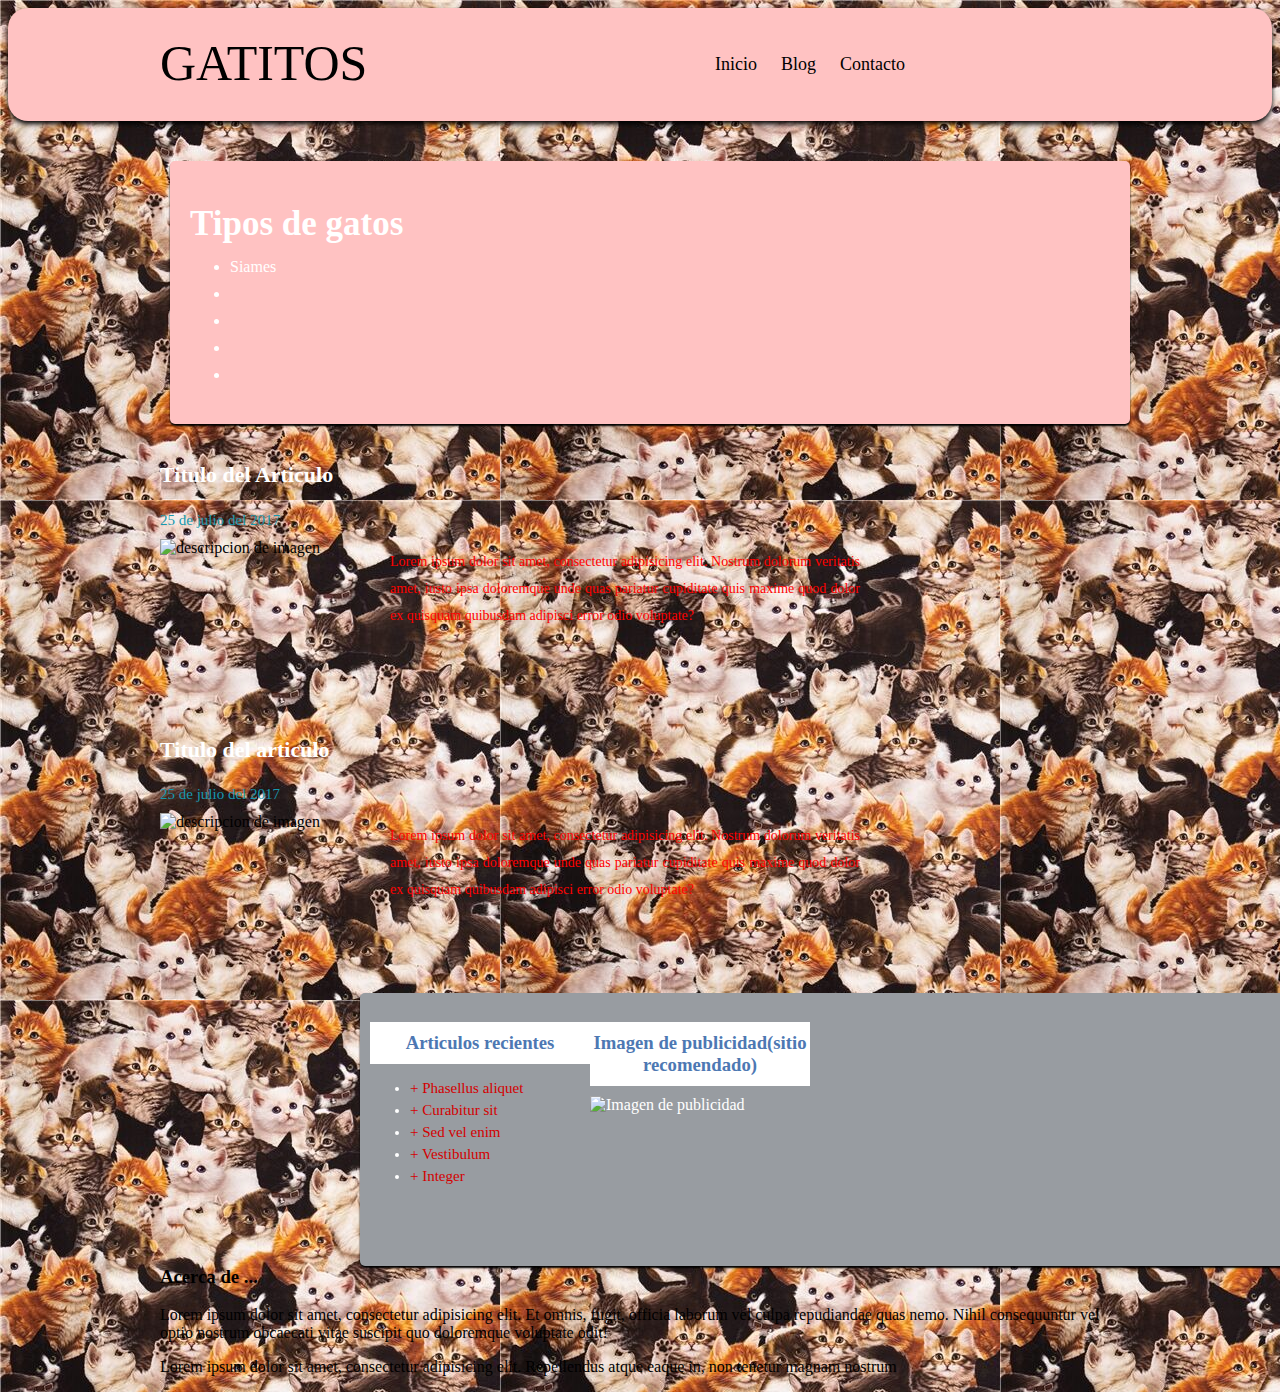
==== index.html @ 82882896 "Merge branch 'main' of https://github.com/Bichota69/Proyectoweb" ====
<!DOCTYPE html>
<html lang="en">

<head>
    <meta charset="UTF-8">
    <meta name="description" content="Aqui es la descripcion de nuestra pagina">
    <meta name="keywords" content="Aqui, van, palabras, claves">
    <link rel="stylesheet" type="text/css" href="estilos.css">
    <title>PROYECTO ICO</title>

</head>

<body>

    <header>
        <div id="subheader">
            <div id="logotipo">
                <p><a href="#">GATITOS </a></p>
            </div>
            <nav>
                <ul>
                    <li><a href="#">Inicio</a></li>
                    <li><a href="#">Blog</a></li>
                    <li><a href="#">Contacto</a></li>

                </ul>

            </nav>
        </div>
    </header>

    <section id="wrap">
        <section id="main">

           
            <section id="bienvenidos">

                <article>


                    <hgroup>
                        <h2>Tipos de gatos</h2>
                    </hgroup>
                    <p>


                    <ul>
                        <li>Siames </li>

                        <li></li>

                        <li> </li>

                        <li> </li>

                        <li></li>

                    </ul>

                    </p>


                </article>

            </section>

            <section id="contenido">
                <article>
                    <hgroup>
                        <h2 class="titulo">Titulo del Articulo</h2>
                    </hgroup>
                    <p class="fecha">25 de julio del 2017</p>
                    <img class="thumb" src="media/img/brindage.jpg" alt="descripcion de imagen">
                    <p>Lorem ipsum dolor sit amet, consectetur adipisicing elit. Nostrum dolorum veritatis amet, iusto
                        ipsa doloremque unde quas pariatur cupiditate quis maxime quod dolor ex quisquam quibusdam
                        adipisci error odio voluptate?</p>

                </article>

                <article>
                    <hgroup>
                        <h2 class="titulo">Titulo del articulo</h2>
                    </hgroup>
                    <p class="fecha">25 de julio del 2017</p>
                    <img class="thumb" src="media/img/brindage2.jpg" alt="descripcion de imagen">
                    <p>Lorem ipsum dolor sit amet, consectetur adipisicing elit. Nostrum dolorum veritatis amet, iusto
                        ipsa doloremque unde quas pariatur cupiditate quis maxime quod dolor ex quisquam quibusdam
                        adipisci error odio voluptate?</p>

                </article>

            </section>

            <aside>
                <section class="widget">
                    <h3>Articulos recientes</h3>
                    <ul>
                        <li><a href="#"> + Phasellus aliquet </a> </li>

                        <li><a href="#">+ Curabitur sit </a> </li>

                        <li><a href="#">+ Sed vel enim </a> </li>

                        <li><a href="#">+ Vestibulum </a> </li>

                        <li><a href="#">+ Integer</a> </li>


                    </ul>
                </section>

                <section class="widget">
                    <h3>Imagen de publicidad(sitio recomendado)</h3>
                    <img src="media/publicidad.jpg" class="thumb" alt="Imagen de publicidad">

                </section>

            </aside>





        </section>

        <footer>
            <section id="acerda-de">
                <article>
                    <hgroup>
                        <h3>Acerca de ...</h3>
                        <p>Lorem ipsum dolor sit amet, consectetur adipisicing elit. Et omnis, fugit, officia laborum
                            vel culpa repudiandae quas nemo. Nihil consequuntur vel optio nostrum obcaecati vitae
                            suscipit quo doloremque voluptate odit!</p>

                    </hgroup>

                </article>

            </section>

            <section id="redes-s">
                <div class="email"> <a href="#"></a></div>
                <div class="facebook"> <a href="#"></a></div>
                <div class="twitter"> <a href="#"></a></div>

            </section>

        </footer>

        <div id="copyright">
            <p>Lorem ipsum dolor sit amet, consectetur adipisicing elit. Repellendus atque eaque in, non tenetur magnam
                nostrum</p>

        </div>

    </section>



</body>

</html>
---- estilos.css ----
body{
    background-image: url(fondo.jpeg);
    /*background-repeat: no-repeat;
    background-size: cover;*/
        
}

a{   text-decoration:none;
    color:rgb(212, 0, 0);
}

a:hover{
    text-decoration: underline;
}

#wrap{
    width: 960px;
    margin: auto;
    clear: both;
    
}
/*Header*/
header{
    
    width: 100%;
    float: left;
    @font-face
    font-family: sourcesans;
    background: #ffc2c2; /* Old browsers */
    border-radius: 20px;
    box-shadow: 0px 3px 5px #000;
    }

#subheader{
    width: 960px;
    margin: auto;
    
}

#logotipo{
    
    float: left;
    width: 300px;
    padding: 10px 0px;
    
}

#logotipo a{
    font-family:sourcesans;
    font-size: 50px;
    color: #000;
    
}

#logotipo a:hover{text-decoration: none;}



/*--Menu --*/

header #subheader nav{
    float: left;
    width: 660px;
    padding: 30px 0px;
    text-align: center;
    
}

header #subheader nav ul li{
    display: inline;/*elemtos mostrados en linea*/
    font-family: sourcesans;
     
    
}

header #subheader nav ul li a {
    color:rgb(0, 0, 0);
    font-size:18px;
    padding: 10px;
    border-radius:20px;
    
}

header #subheader nav ul li a:hover{
    color:rgb(248, 248, 248);
    background: #787e80;
    text-decoration: none;
}

/*Main*/


#main{
    width: 100%;
    margin: 20px 0px 0px 0px;
    float: left;
}


/*slideshow*/


/*bienbenidos*/

#bienvenidos{
    width: 920px;
    float: left;
    padding: 20px;
    
        background: #ffc2c2; /* Old browsers */
         margin: 20px 10px;
        border-radius: 5px;
        box-shadow: 0px 2px 2px #000;/*Sombra*/
     
}

#bienvenidos article h2{
    font-family: sourcesans-light;
    color:white;
    font-size: 35px;
    margin-bottom: 10px;
    }

#bienvenidos article {
    color:white;
    line-height: 27px;
}

/*Contenido*/

#contenido{
    width: 700px;
    float: left;
    
}

#contenido article{
    float: left;
    margin-bottom: 20px;
}

#contenido article .titulo{
    font-size: 22px;
    font-family: sourcesans;
    color:white;
    
}

#contenido article .fecha{
    
    font-size: 15px;/*tamaño de letra*/
    color:#1798af;
    margin-bottom: 5px;/*margen hacia abajo*/
}

#contenido article .thumb{
    width: 220px; /*largo*/
    height: 150px;/*ancho*/
    float: left;/*elementos a la izquierda*/
    margin: 0px 10px 10px 0px;
    
}
.thumb{ /*imagen formato*/
    width: 220px; /*largo*/
    height: 150px;/*ancho*/
    float: left;/*elementos a la izquierda*/
    margin: 0px 10px 10px 0px;
    
}

#contenido article >p{
    color: #ff0000;
    font-size:14px;
    text-align: justify;
    line-height: 27px;/*espaciando entre cada linea*/
}

/*Sidebar*/
aside {
    width: 2200px;
    float: left;
    margin-left: 200px;
    background: #989ca1;
    padding: 10px 10px 0px 10px;/* arriva-px  derecha-px abajo-px izquierda-px*/   
    border-radius: 5px;/*borde poniendo radios*/
    box-shadow: 0px 2px 2px #000; /* derecha-px abajo-px izquierda-px #color */
    
}

aside .widget{
    
    margin-bottom: 10px;
    float: left;
}

aside .widget>h3{
    background: white;
    color: #4d78b3;
    width: 220px;
    padding: 10px 0px;
    text-align: center;
    font-weight: bold;
    margin-bottom: 10px;
    
}


aside .widget{
    color: white;
}

aside .widget ul li{
    margin-bottom: 5px;
    font-size: 15px;
}
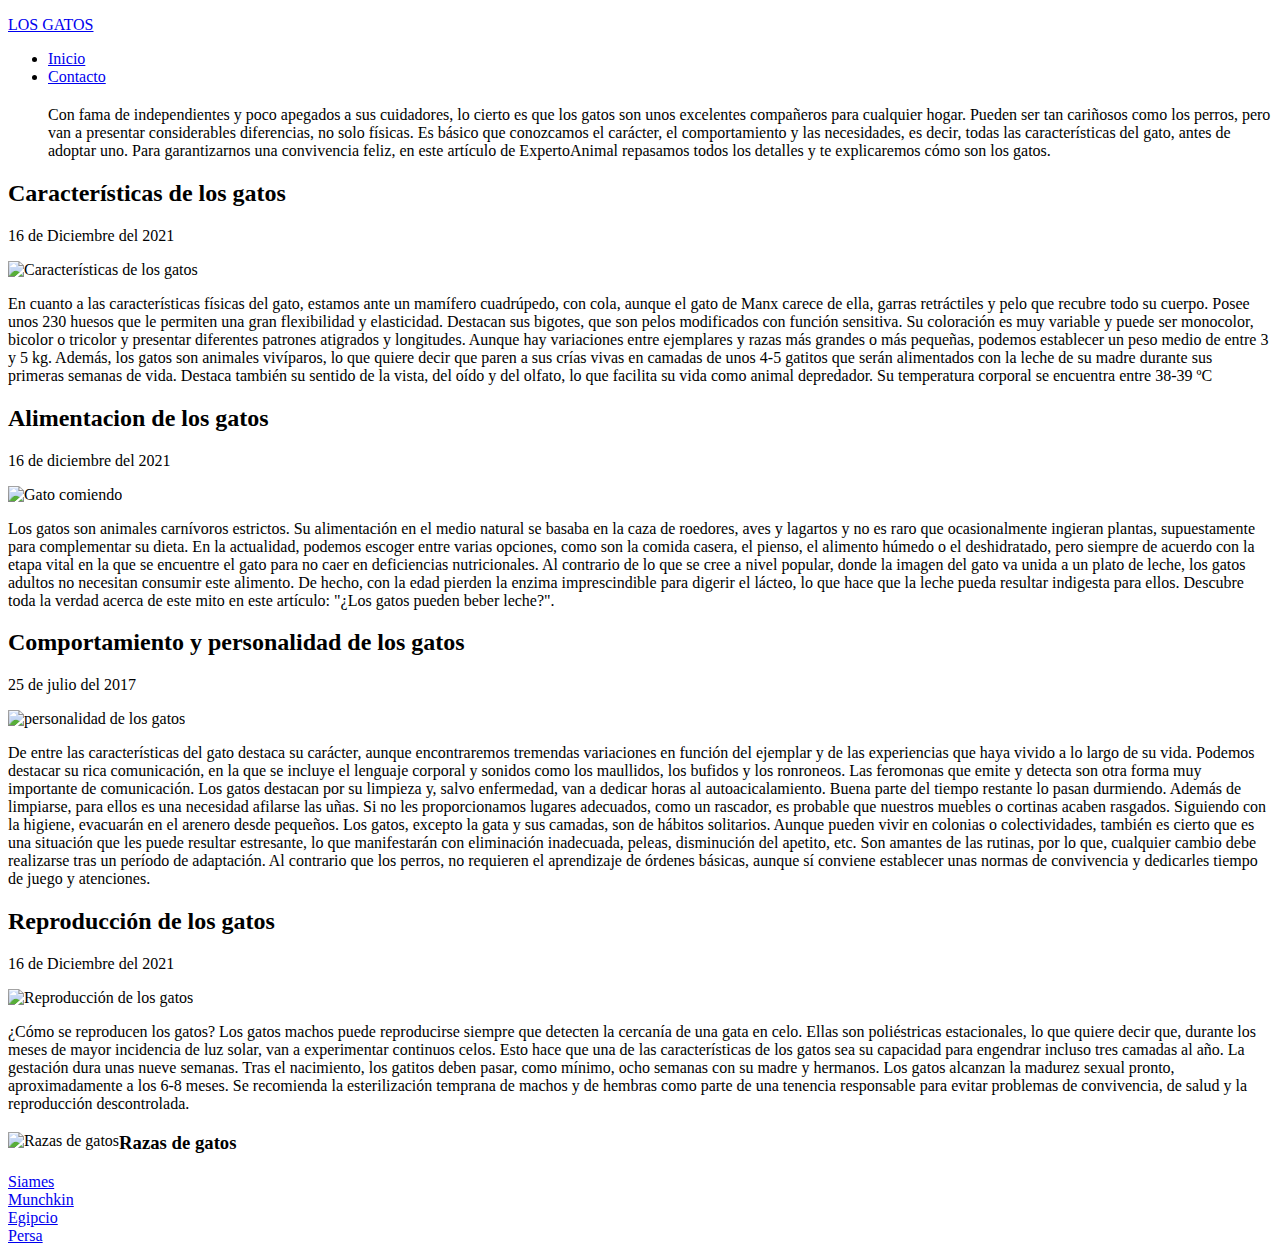
==== commit 207a9191: "Pagina final" ====
--- a/index.html
+++ b/index.html
@@ -1,162 +1,154 @@
-<!DOCTYPE html>
-<html lang="en">
-
-<head>
-    <meta charset="UTF-8">
-    <meta name="description" content="Aqui es la descripcion de nuestra pagina">
-    <meta name="keywords" content="Aqui, van, palabras, claves">
-    <link rel="stylesheet" type="text/css" href="estilos.css">
-    <title>PROYECTO ICO</title>
-
-</head>
-
-<body>
-
-    <header>
-        <div id="subheader">
-            <div id="logotipo">
-                <p><a href="#">GATITOS </a></p>
-            </div>
-            <nav>
-                <ul>
-                    <li><a href="#">Inicio</a></li>
-                    <li><a href="#">Blog</a></li>
-                    <li><a href="#">Contacto</a></li>
-
-                </ul>
-
-            </nav>
-        </div>
-    </header>
-
-    <section id="wrap">
-        <section id="main">
-
-           
-            <section id="bienvenidos">
-
-                <article>
-
-
-                    <hgroup>
-                        <h2>Tipos de gatos</h2>
-                    </hgroup>
-                    <p>
-
-
-                    <ul>
-                        <li>Siames </li>
-
-                        <li></li>
-
-                        <li> </li>
-
-                        <li> </li>
-
-                        <li></li>
-
-                    </ul>
-
-                    </p>
-
-
-                </article>
-
-            </section>
-
-            <section id="contenido">
-                <article>
-                    <hgroup>
-                        <h2 class="titulo">Titulo del Articulo</h2>
-                    </hgroup>
-                    <p class="fecha">25 de julio del 2017</p>
-                    <img class="thumb" src="media/img/brindage.jpg" alt="descripcion de imagen">
-                    <p>Lorem ipsum dolor sit amet, consectetur adipisicing elit. Nostrum dolorum veritatis amet, iusto
-                        ipsa doloremque unde quas pariatur cupiditate quis maxime quod dolor ex quisquam quibusdam
-                        adipisci error odio voluptate?</p>
-
-                </article>
-
-                <article>
-                    <hgroup>
-                        <h2 class="titulo">Titulo del articulo</h2>
-                    </hgroup>
-                    <p class="fecha">25 de julio del 2017</p>
-                    <img class="thumb" src="media/img/brindage2.jpg" alt="descripcion de imagen">
-                    <p>Lorem ipsum dolor sit amet, consectetur adipisicing elit. Nostrum dolorum veritatis amet, iusto
-                        ipsa doloremque unde quas pariatur cupiditate quis maxime quod dolor ex quisquam quibusdam
-                        adipisci error odio voluptate?</p>
-
-                </article>
-
-            </section>
-
-            <aside>
-                <section class="widget">
-                    <h3>Articulos recientes</h3>
-                    <ul>
-                        <li><a href="#"> + Phasellus aliquet </a> </li>
-
-                        <li><a href="#">+ Curabitur sit </a> </li>
-
-                        <li><a href="#">+ Sed vel enim </a> </li>
-
-                        <li><a href="#">+ Vestibulum </a> </li>
-
-                        <li><a href="#">+ Integer</a> </li>
-
-
-                    </ul>
-                </section>
-
-                <section class="widget">
-                    <h3>Imagen de publicidad(sitio recomendado)</h3>
-                    <img src="media/publicidad.jpg" class="thumb" alt="Imagen de publicidad">
-
-                </section>
-
-            </aside>
-
-
-
-
-
-        </section>
-
-        <footer>
-            <section id="acerda-de">
-                <article>
-                    <hgroup>
-                        <h3>Acerca de ...</h3>
-                        <p>Lorem ipsum dolor sit amet, consectetur adipisicing elit. Et omnis, fugit, officia laborum
-                            vel culpa repudiandae quas nemo. Nihil consequuntur vel optio nostrum obcaecati vitae
-                            suscipit quo doloremque voluptate odit!</p>
-
-                    </hgroup>
-
-                </article>
-
-            </section>
-
-            <section id="redes-s">
-                <div class="email"> <a href="#"></a></div>
-                <div class="facebook"> <a href="#"></a></div>
-                <div class="twitter"> <a href="#"></a></div>
-
-            </section>
-
-        </footer>
-
-        <div id="copyright">
-            <p>Lorem ipsum dolor sit amet, consectetur adipisicing elit. Repellendus atque eaque in, non tenetur magnam
-                nostrum</p>
-
-        </div>
-
-    </section>
-
-
-
-</body>
-
+<!DOCTYPE html>
+<html lang="en">
+
+<head>
+    <meta charset="UTF-8">
+    <meta name="description" content="Esta pagina es acerca de los gatos">
+    <meta name="keywords" content="gatos, razas">
+    <link rel="stylesheet" type="text/css" href="\SPB_Data\Proyectoweb\recursos\estilos\estilos.css">
+   
+    <title>LOS GATOS</title>
+
+
+</head>
+
+<body class=".fondo">
+   
+
+
+    <header>
+        <div id="subheader">
+            <div id="logotipo">
+                <p><a href="logo1.svg">LOS GATOS </a></p>
+            </div>
+            <nav>
+                <ul>
+                    <li><a href="/SPB_Data/Proyectoweb/index.html">Inicio</a></li>
+                    <li><a href="https://github.com/Bichota69">Contacto</a></li>
+
+                </ul>
+
+            </nav>
+        </div>
+    </header>
+
+    <section id="wrap">
+        <section id="main">
+
+           
+            <section id="bienvenidos">
+                
+
+                <article>
+                    <hgroup>
+                        <h2 class="Los gatos"></h2>
+                    </hgroup>
+                    <ul>
+                  
+                        Con fama de independientes y poco apegados a sus cuidadores, lo cierto es que los gatos son unos excelentes compañeros para cualquier hogar. Pueden ser tan cariñosos como los perros, pero van a presentar considerables diferencias, no solo físicas. Es básico que conozcamos el carácter, el comportamiento y las necesidades, es decir, todas las características del gato, antes de adoptar uno.
+
+Para garantizarnos una convivencia feliz, en este artículo de ExpertoAnimal repasamos todos los detalles y te explicaremos cómo son los gatos.</ul>
+
+                    </p>
+
+
+                </article>
+
+            </section>
+
+            <section id="contenido">
+                 <article>
+                    <hgroup>
+                        <h2 class="Caracteristicas de los gatos">Características de los gatos</h2>
+                    </hgroup>
+                    <p class="fecha">16 de Diciembre del 2021</p>
+                    <img class="thumb" src="\SPB_Data\Proyectoweb\recursos\imagenes\características.jpg" alt="Características de los gatos">
+                    <p> En cuanto a las características físicas del gato, estamos ante un mamífero cuadrúpedo, con cola, aunque el gato de Manx carece de ella, garras retráctiles y pelo que recubre todo su cuerpo. Posee unos 230 huesos que le permiten una gran flexibilidad y elasticidad. Destacan sus bigotes, que son pelos modificados con función sensitiva.
+
+                        Su coloración es muy variable y puede ser monocolor, bicolor o tricolor y presentar diferentes patrones atigrados y longitudes. Aunque hay variaciones entre ejemplares y razas más grandes o más pequeñas, podemos establecer un peso medio de entre 3 y 5 kg.
+                        
+                        Además, los gatos son animales vivíparos, lo que quiere decir que paren a sus crías vivas en camadas de unos 4-5 gatitos que serán alimentados con la leche de su madre durante sus primeras semanas de vida. Destaca también su sentido de la vista, del oído y del olfato, lo que facilita su vida como animal depredador. Su temperatura corporal se encuentra entre 38-39 ºC
+
+                </p>
+
+                </article>
+                <article>
+                    <hgroup>
+                        <h2 class="Alimentacion de los gatos">Alimentacion de los gatos</h2>
+                    </hgroup>
+                    <p class="fecha">16 de diciembre del 2021</p>
+                    <img class="thumb" src="\SPB_Data\Proyectoweb\recursos\imagenes\gatocomiendo.jpg" alt="Gato comiendo">
+ 
+                    <p>Los gatos son animales carnívoros estrictos. Su alimentación en el medio natural se basaba en la caza de roedores, aves y lagartos y no es raro que ocasionalmente ingieran plantas, supuestamente para complementar su dieta.
+
+                        En la actualidad, podemos escoger entre varias opciones, como son la comida casera, el pienso, el alimento húmedo o el deshidratado, pero siempre de acuerdo con la etapa vital en la que se encuentre el gato para no caer en deficiencias nutricionales.
+                        
+                        Al contrario de lo que se cree a nivel popular, donde la imagen del gato va unida a un plato de leche, los gatos adultos no necesitan consumir este alimento. De hecho, con la edad pierden la enzima imprescindible para digerir el lácteo, lo que hace que la leche pueda resultar indigesta para ellos. Descubre toda la verdad acerca de este mito en este artículo: "¿Los gatos pueden beber leche?".</p>
+
+                </article>
+
+                <article>
+                    <hgroup>
+                        <h2 class="Comportamiento y personalidad de los gatos"> Comportamiento y personalidad de los gatos</h2>
+                    </hgroup>
+                    <p class="fecha">25 de julio del 2017</p>
+                    <img class="thumb" src="\SPB_Data\Proyectoweb\recursos\imagenes\personalidad.jpg" alt="personalidad de los gatos">
+                    <p>De entre las características del gato destaca su carácter, aunque encontraremos tremendas variaciones en función del ejemplar y de las experiencias que haya vivido a lo largo de su vida. Podemos destacar su rica comunicación, en la que se incluye el lenguaje corporal y sonidos como los maullidos, los bufidos y los ronroneos. Las feromonas que emite y detecta son otra forma muy importante de comunicación.
+
+                        Los gatos destacan por su limpieza y, salvo enfermedad, van a dedicar horas al autoacicalamiento. Buena parte del tiempo restante lo pasan durmiendo. Además de limpiarse, para ellos es una necesidad afilarse las uñas. Si no les proporcionamos lugares adecuados, como un rascador, es probable que nuestros muebles o cortinas acaben rasgados. Siguiendo con la higiene, evacuarán en el arenero desde pequeños.
+                        
+                        Los gatos, excepto la gata y sus camadas, son de hábitos solitarios. Aunque pueden vivir en colonias o colectividades, también es cierto que es una situación que les puede resultar estresante, lo que manifestarán con eliminación inadecuada, peleas, disminución del apetito, etc. Son amantes de las rutinas, por lo que, cualquier cambio debe realizarse tras un período de adaptación. Al contrario que los perros,
+                        no requieren el aprendizaje de órdenes básicas, aunque sí conviene establecer unas normas de convivencia 
+                        y dedicarles tiempo de juego y atenciones.</p>
+
+                </article>
+                <article>
+                    <hgroup>
+                        <h2 class="Reproducción de los gatos">Reproducción de los gatos</h2>
+                    </hgroup>
+                    <p class="fecha">16 de Diciembre del 2021</p>
+                    <img class="thumb" src="\SPB_Data\Proyectoweb\recursos\imagenes\reproducción.jpg" alt="Reproducción de los gatos">
+                    <p> ¿Cómo se reproducen los gatos? Los gatos machos puede reproducirse siempre que detecten la cercanía de una gata en celo. Ellas son poliéstricas estacionales, lo que quiere decir que, durante los meses de mayor incidencia de luz solar, van a experimentar continuos celos. Esto hace que una de las características de los gatos sea su capacidad para engendrar incluso tres camadas al año. La gestación dura unas nueve semanas. Tras el nacimiento, los gatitos deben pasar, como mínimo, ocho semanas con su madre y hermanos.
+
+                        Los gatos alcanzan la madurez sexual pronto, aproximadamente a los 6-8 meses. Se recomienda la esterilización temprana de machos y de hembras como parte de una tenencia responsable para evitar problemas de convivencia, de salud y la reproducción descontrolada.
+                </p>
+
+            
+            </section>
+
+                
+
+          
+
+            <aside>
+                <section> 
+                 <img class="thumb" src="\SPB_Data\Proyectoweb\recursos\imagenes\razas.jpg" align="left" alt="Razas de gatos">
+            </section>
+                <section class="widget">
+               
+                     <h3> Razas de gatos</h3>
+                   
+                     
+                        <li><a href="#">Siames </a> </li>
+
+                        <li><a href="gatoMunchkin.html">Munchkin </a> </li>
+
+                        <li><a href="#">Egipcio </a> </li>
+
+                        <li><a href="#"> Persa </a> </li>
+                    
+
+                       
+
+
+                  
+                
+
+            </aside>
+
+
+
+
+</body>
+
 </html>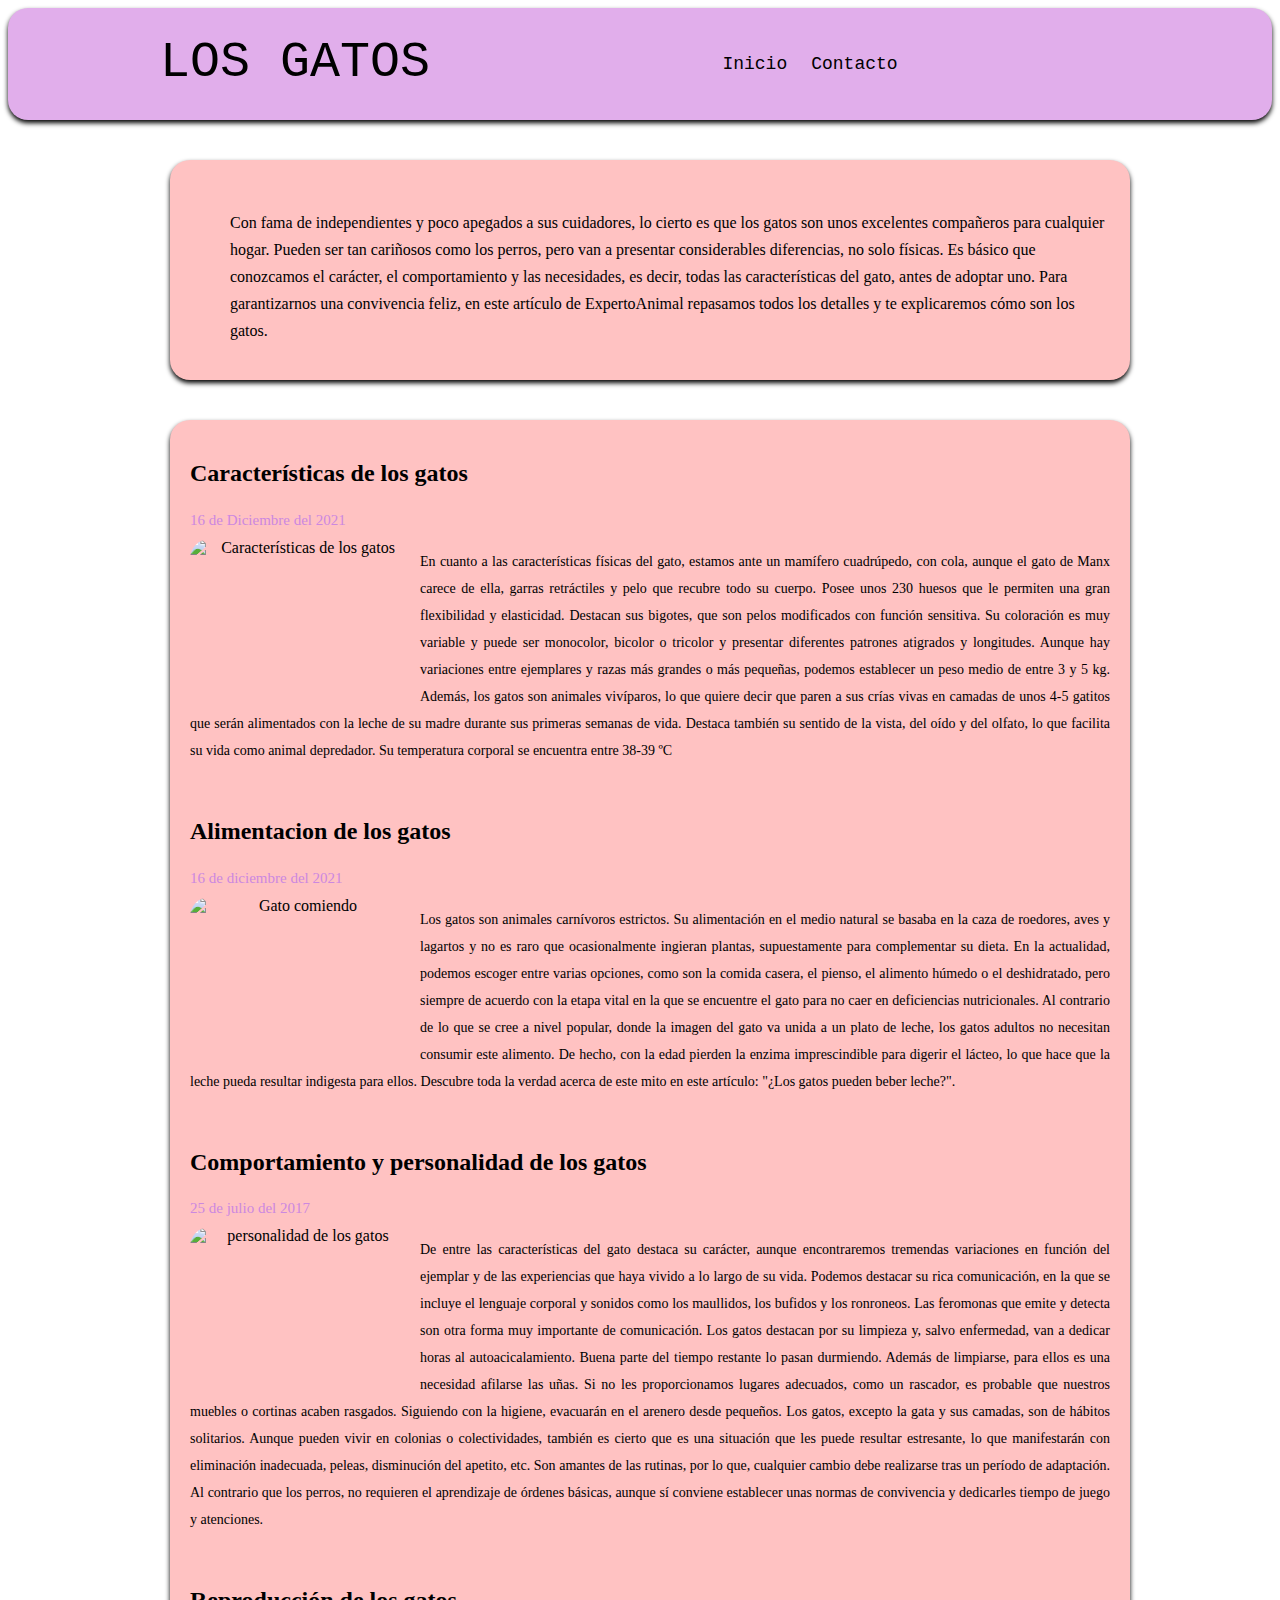
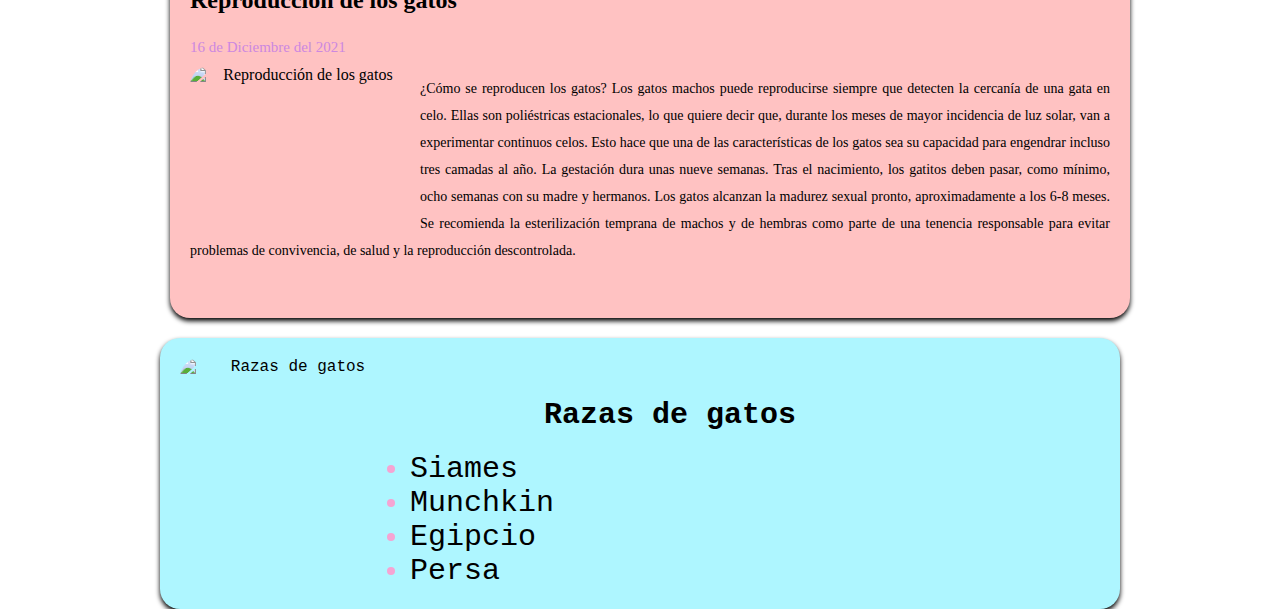
==== commit 966f3b7d: "correcciones de estilos" ====
--- a/index.html
+++ b/index.html
@@ -5,7 +5,7 @@
     <meta charset="UTF-8">
     <meta name="description" content="Esta pagina es acerca de los gatos">
     <meta name="keywords" content="gatos, razas">
-    <link rel="stylesheet" type="text/css" href="\SPB_Data\Proyectoweb\recursos\estilos\estilos.css">
+    <link rel="stylesheet" type="text/css" href="estilos/estilos.css">
    
     <title>LOS GATOS</title>
 
@@ -23,7 +23,7 @@
             </div>
             <nav>
                 <ul>
-                    <li><a href="/SPB_Data/Proyectoweb/index.html">Inicio</a></li>
+                    <li><a href="index.html">Inicio</a></li>
                     <li><a href="https://github.com/Bichota69">Contacto</a></li>
 
                 </ul>
@@ -62,7 +62,7 @@
                         <h2 class="Caracteristicas de los gatos">Características de los gatos</h2>
                     </hgroup>
                     <p class="fecha">16 de Diciembre del 2021</p>
-                    <img class="thumb" src="\SPB_Data\Proyectoweb\recursos\imagenes\características.jpg" alt="Características de los gatos">
+                    <img class="thumb" src="estilos/recursos/imagenes/características.jpg" alt="Características de los gatos">
                     <p> En cuanto a las características físicas del gato, estamos ante un mamífero cuadrúpedo, con cola, aunque el gato de Manx carece de ella, garras retráctiles y pelo que recubre todo su cuerpo. Posee unos 230 huesos que le permiten una gran flexibilidad y elasticidad. Destacan sus bigotes, que son pelos modificados con función sensitiva.
 
                         Su coloración es muy variable y puede ser monocolor, bicolor o tricolor y presentar diferentes patrones atigrados y longitudes. Aunque hay variaciones entre ejemplares y razas más grandes o más pequeñas, podemos establecer un peso medio de entre 3 y 5 kg.
@@ -77,7 +77,7 @@
                         <h2 class="Alimentacion de los gatos">Alimentacion de los gatos</h2>
                     </hgroup>
                     <p class="fecha">16 de diciembre del 2021</p>
-                    <img class="thumb" src="\SPB_Data\Proyectoweb\recursos\imagenes\gatocomiendo.jpg" alt="Gato comiendo">
+                    <img class="thumb" src="estilos/recursos/imagenes/gatocomiendo.jpg" alt="Gato comiendo">
  
                     <p>Los gatos son animales carnívoros estrictos. Su alimentación en el medio natural se basaba en la caza de roedores, aves y lagartos y no es raro que ocasionalmente ingieran plantas, supuestamente para complementar su dieta.
 
@@ -92,7 +92,7 @@
                         <h2 class="Comportamiento y personalidad de los gatos"> Comportamiento y personalidad de los gatos</h2>
                     </hgroup>
                     <p class="fecha">25 de julio del 2017</p>
-                    <img class="thumb" src="\SPB_Data\Proyectoweb\recursos\imagenes\personalidad.jpg" alt="personalidad de los gatos">
+                    <img class="thumb" src="estilos/recursos/imagenes/personalidad.jpg" alt="personalidad de los gatos">
                     <p>De entre las características del gato destaca su carácter, aunque encontraremos tremendas variaciones en función del ejemplar y de las experiencias que haya vivido a lo largo de su vida. Podemos destacar su rica comunicación, en la que se incluye el lenguaje corporal y sonidos como los maullidos, los bufidos y los ronroneos. Las feromonas que emite y detecta son otra forma muy importante de comunicación.
 
                         Los gatos destacan por su limpieza y, salvo enfermedad, van a dedicar horas al autoacicalamiento. Buena parte del tiempo restante lo pasan durmiendo. Además de limpiarse, para ellos es una necesidad afilarse las uñas. Si no les proporcionamos lugares adecuados, como un rascador, es probable que nuestros muebles o cortinas acaben rasgados. Siguiendo con la higiene, evacuarán en el arenero desde pequeños.
@@ -107,7 +107,7 @@
                         <h2 class="Reproducción de los gatos">Reproducción de los gatos</h2>
                     </hgroup>
                     <p class="fecha">16 de Diciembre del 2021</p>
-                    <img class="thumb" src="\SPB_Data\Proyectoweb\recursos\imagenes\reproducción.jpg" alt="Reproducción de los gatos">
+                    <img class="thumb" src="estilos/recursos/imagenes/reproducción.jpg" alt="Reproducción de los gatos">
                     <p> ¿Cómo se reproducen los gatos? Los gatos machos puede reproducirse siempre que detecten la cercanía de una gata en celo. Ellas son poliéstricas estacionales, lo que quiere decir que, durante los meses de mayor incidencia de luz solar, van a experimentar continuos celos. Esto hace que una de las características de los gatos sea su capacidad para engendrar incluso tres camadas al año. La gestación dura unas nueve semanas. Tras el nacimiento, los gatitos deben pasar, como mínimo, ocho semanas con su madre y hermanos.
 
                         Los gatos alcanzan la madurez sexual pronto, aproximadamente a los 6-8 meses. Se recomienda la esterilización temprana de machos y de hembras como parte de una tenencia responsable para evitar problemas de convivencia, de salud y la reproducción descontrolada.
@@ -122,18 +122,18 @@
 
             <aside>
                 <section> 
-                 <img class="thumb" src="\SPB_Data\Proyectoweb\recursos\imagenes\razas.jpg" align="left" alt="Razas de gatos">
+                 <img class="thumb" src="estilos/recursos/imagenes/razas.jpg" align="left" alt="Razas de gatos">
             </section>
                 <section class="widget">
                
                      <h3> Razas de gatos</h3>
                    
                      
-                        <li><a href="#">Siames </a> </li>
+                        <li><a href="Itzelindex.html">Siames </a> </li>
 
                         <li><a href="gatoMunchkin.html">Munchkin </a> </li>
 
-                        <li><a href="#">Egipcio </a> </li>
+                        <li><a href="gatoEgipcio.html">Egipcio </a> </li>
 
                         <li><a href="#"> Persa </a> </li>
                     
--- a/estilos/estilos.css
+++ b/estilos/estilos.css
@@ -0,0 +1,244 @@
+
+body{
+    background-image: url(recursos/imagenes/fondo.jpeg);        
+}
+
+a{   text-decoration:none;
+    color:rgb(0, 0, 0);
+   
+}
+
+a:hover{
+    text-decoration: underline;
+}
+
+#wrap{
+    width: 960px;
+    margin: auto;
+    clear: both;
+    
+}
+/*Header*/
+header{
+    width: 100%;
+    float: left;
+    font-family: center;
+    background: #e1aeeb; /* Old browsers */
+    border-radius: 20px;
+    box-shadow: 0px 3px 5px #000;
+    }
+
+#subheader{
+    width: 960px;
+    margin: auto ; 
+    
+    
+}
+
+#logotipo{
+    
+    float: left;
+    width: 300px;
+    padding: 10px 0px;
+    
+}
+
+#logotipo a{
+    font-family:'Courier New', Courier, monospace;
+    font-size: 50px;
+    color: #000;
+    
+}
+
+#logotipo a:hover{text-decoration: none;}
+
+
+
+/*--Menu --*/
+
+header #subheader nav{
+    float: left;
+    width: 660px;
+    padding: 30px 0px;
+    text-align: center;
+    
+}
+
+header #subheader nav ul li{
+    display: inline;/*elemtos mostrados en linea*/
+    font-family:'Courier New', Courier, monospace ;
+    
+    
+}
+
+header #subheader nav ul li a {
+    color:rgb(0, 0, 0);
+    font-size:18px;
+    padding: 10px;
+    border-radius:20px;
+    
+}
+
+header #subheader nav ul li a:hover{
+    color:rgb(0, 0, 0);
+    background: #787e80;
+    text-decoration: none;
+}
+
+/*Main*/
+
+
+#main{
+    width: 100%;
+    margin: 20px 0px 0px 0px;
+    float: left;
+    font-family: cursive;
+}
+
+
+
+
+/*bienvenidos*/
+
+#bienvenidos{
+     width: 920px;
+     float: left;
+     padding: 20px;
+     background: #ffc2c2; /* Old browsers */
+     margin: 20px 10px;
+     border-radius: 20px;
+     box-shadow: 0px 3px 5px #000;/*Sombra*/
+     font-family: cursive;
+
+     
+}
+
+#bienvenidos article h2{
+    font-family: 'Courier New', Courier, monospace;
+    font-size: 35px;
+    margin-bottom: 10px;
+    }
+
+#bienvenidos article {
+    color:rgb(0, 0, 0);
+    line-height: 27px;
+
+}
+#bienvenidos article .fecha{
+    
+    font-size: 15px;/*tamaño de letra*/
+    color:#cc88e0;
+    margin-bottom: 5px;/*margen hacia abajo*/
+}
+
+
+/*Contenido*/
+
+#contenido{
+    width: 920px;
+    float: left;
+    padding: 20px;
+    @font-face
+    font-family:'Courier New', Courier, monospace;
+    background: #ffc2c2; /* Old browsers */
+    margin: 20px 10px;
+    border-radius: 20px;
+    box-shadow: 0px 3px 5px #000;
+    text-align: justify;
+   /* width: 700px;*/
+    /*float: left;*/
+    }
+
+    
+#contenido article{
+    float: left;
+    margin-bottom: 20px;
+}
+
+#contenido article .titulo{
+    font-size: 22px;
+    font-family: 'Courier New', Courier, monospace;
+    color:white;
+    text-align: justify;
+    
+}
+
+#contenido article .fecha{
+    
+    font-size: 15px;/*tamaño de letra*/
+    color:#cc88e0;
+    margin-bottom: 5px;/*margen hacia abajo*/
+}
+
+#contenido article .thumb{
+    width: 220px; /*largo*/
+    height: 150px;/*ancho*/
+    float: left;/*elementos a la izquierda*/
+    margin: 0px 10px 10px 0px;
+    
+}
+.thumb{ /*imagen formato*/
+    width: 220px; /*largo*/
+    height: 150px;/*ancho*/
+    float: right;/*elementos a la izquierda*/
+    margin: 0px 10px 10px 0px;
+    border-radius: 20px;
+}
+
+#contenido article >p{
+    color: #000000;
+    font-size:14px;
+    text-align: justify;
+    line-height: 27px;/*espaciando entre cada linea*/
+}
+
+/*Sidebar*/
+aside {
+ 
+    
+    width: 920px;
+    float: right;
+    padding: 20px;
+    font-family:'Courier New', Courier, monospace;
+    background: #aef6ff; /* Old browsers */
+   border-radius: 20px;
+    box-shadow: 0px 3px 5px #000;
+   
+}
+.thumb{ /*imagen formato*/
+    width: 220px; /*largo*/
+    height: 150px;/*ancho*/
+    float: left;
+    text-align: center;
+    border-radius: 20px;
+    margin-left: 0px 0px 15555px 0px;
+}
+
+aside .widget{
+    text-align: left;
+
+    margin-bottom: 1px;
+    float: left;
+    font-size: 30px;
+}
+
+aside .widget>h3{
+   
+    color: #000000;
+    width: 520px;
+    padding: 10px 0px;
+    text-align: center;
+    font-weight: bold;
+    margin-bottom: 10px;
+   
+    background-size: 30rem;
+    font-size: 30px;
+ 
+    
+}
+
+
+aside .widget{
+    color: rgb(245, 164, 211);
+font-size: 50;
+}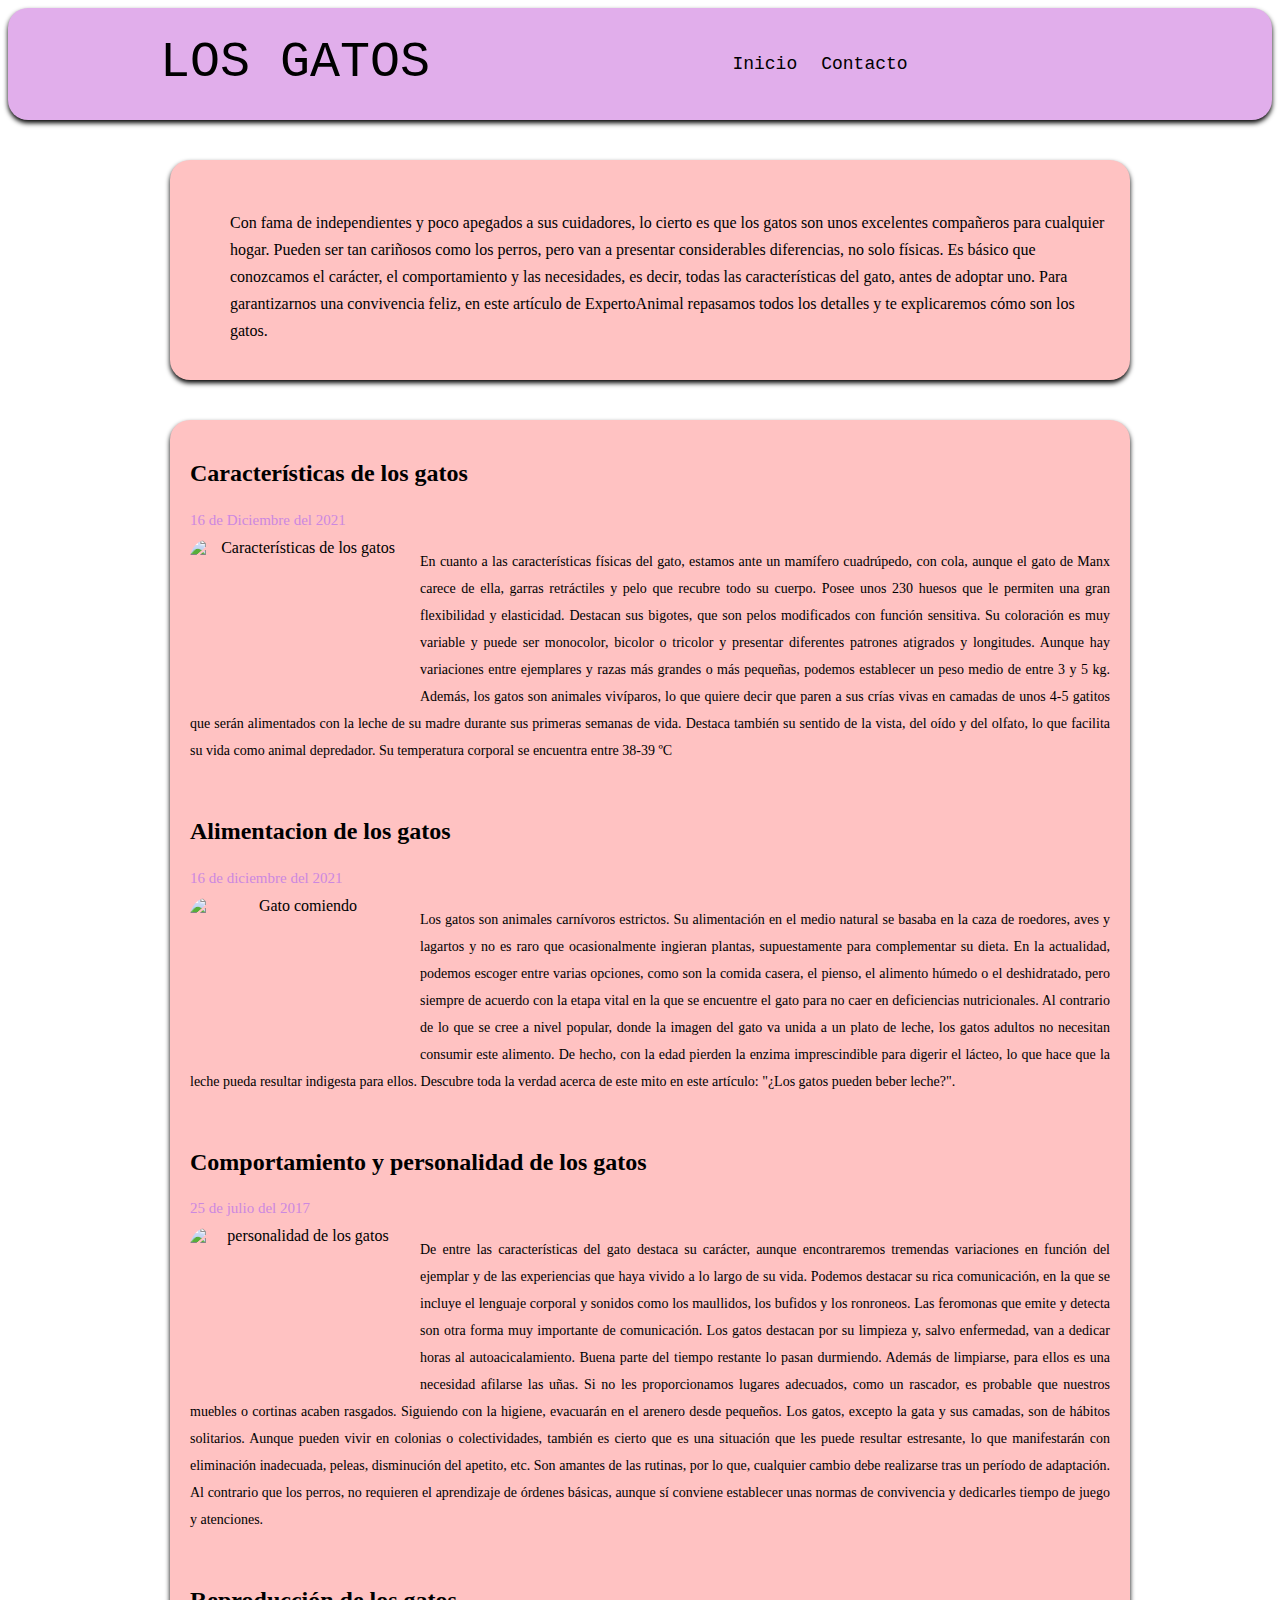
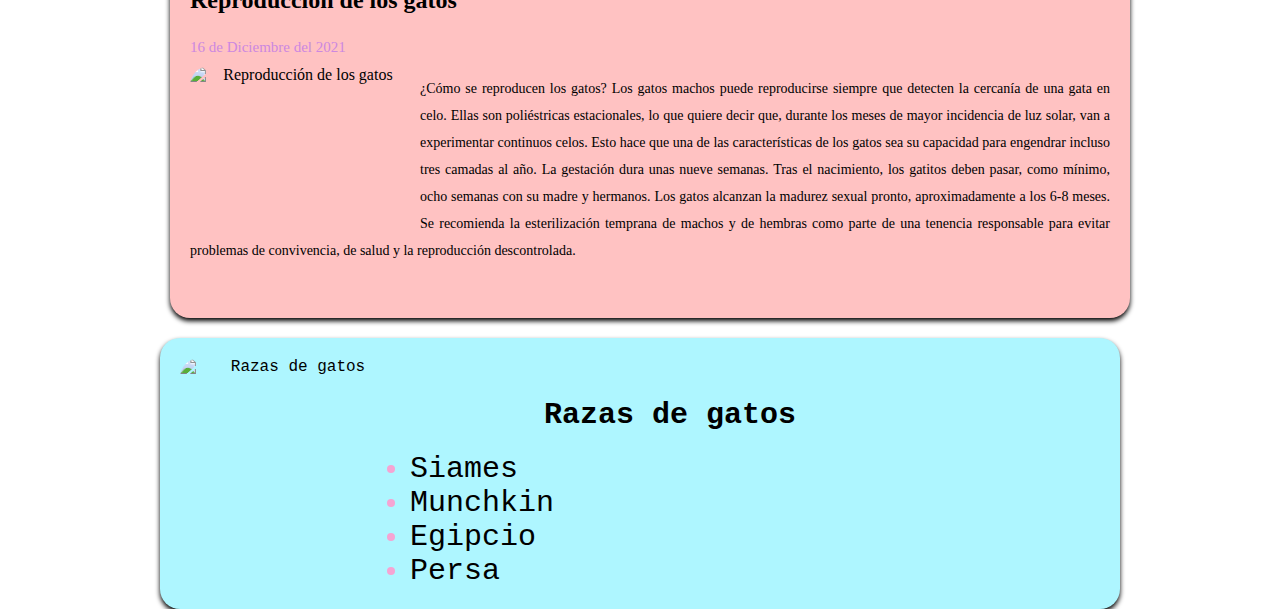
==== commit 9fcc3c2f: "ajuste de icono" ====
--- a/index.html
+++ b/index.html
@@ -6,7 +6,7 @@
     <meta name="description" content="Esta pagina es acerca de los gatos">
     <meta name="keywords" content="gatos, razas">
     <link rel="stylesheet" type="text/css" href="estilos/estilos.css">
-   
+    <link rel="shortcut icon" href="logo1.svg">
     <title>LOS GATOS</title>
 
 
@@ -19,7 +19,7 @@
     <header>
         <div id="subheader">
             <div id="logotipo">
-                <p><a href="logo1.svg">LOS GATOS </a></p>
+                <p><a href="index.html">LOS GATOS</p>
             </div>
             <nav>
                 <ul>
